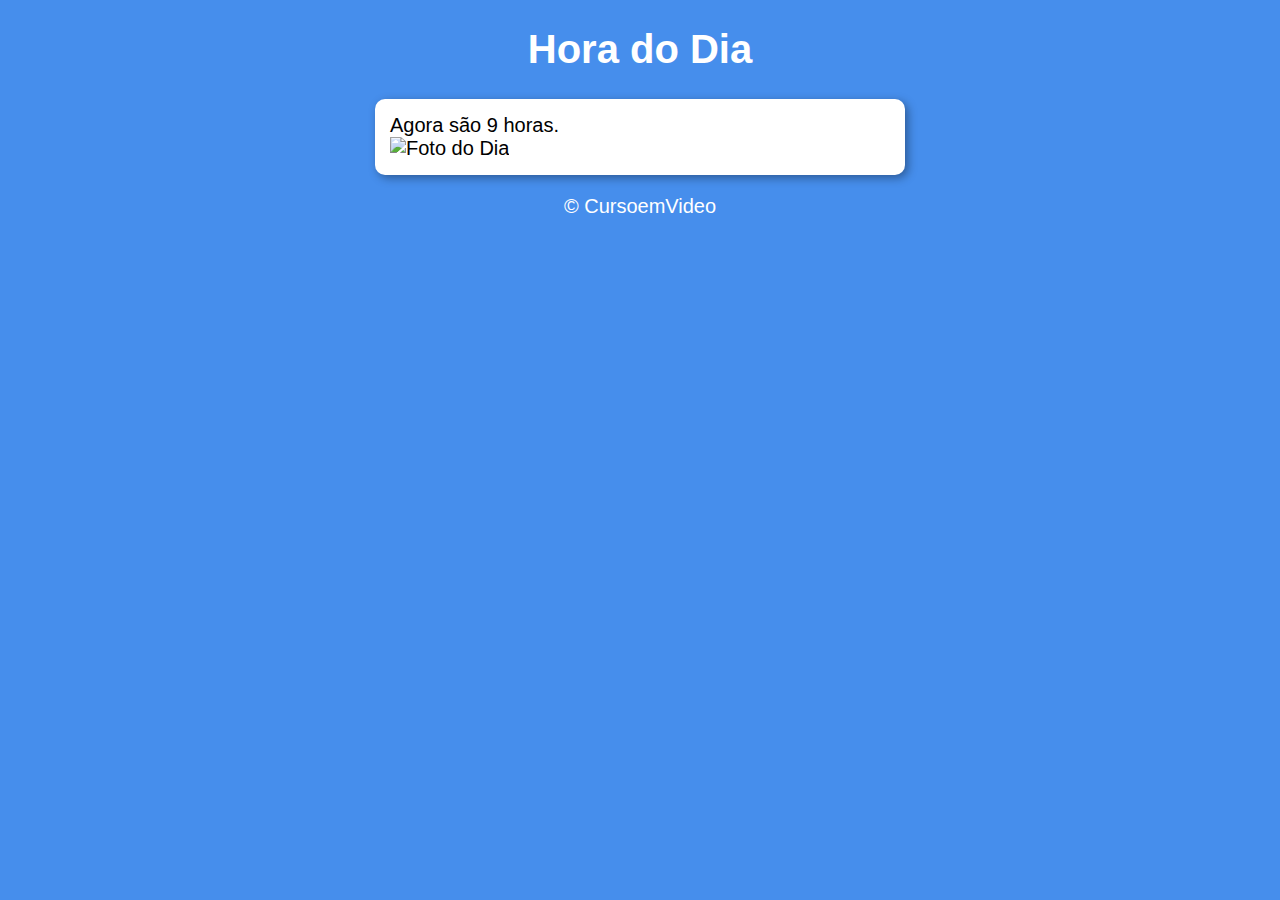
==== exDiaTardeNoite/index.html @ 8fbbd59e "Initial commit" ====
<!DOCTYPE html>
<html lang="en">
<head>
    <meta charset="UTF-8">
    <meta http-equiv="X-UA-Compatible" content="IE=edge">
    <meta name="viewport" content="width=device-width, initial-scale=1.0">
    <title>Hora do Dia</title>
    <link rel="stylesheet" href="estilo.css">
</head>
<body onload="carregar()">
    <header>
        <h1>Hora do Dia</h1>
    </header>
    <section>
        <div id="msg">
            Aqui vai aparecer a hora
        </div>
        <div id="foto">
            <img id="imagem" src="imagens/dia.png" alt="Foto do Dia">
        </div>
        <script src="script.js"></script>
    </section>
    <footer>
        <p>&copy; CursoemVideo</p>
    </footer>
    
</body>
</html>
---- exDiaTardeNoite/estilo.css ----
body {
    background: rgb(70, 142, 236);
    font: normal 15pt Arial;
}

header {
    color: white;
    text-align: center;
}

section {
    background: white;
    border-radius: 10px;
    padding: 15px;
    width: 500px;
    margin: auto;
    box-shadow: 3px 3px 10px rgba(0, 0, 0, 0.363);
}

footer {
    color: white;
    text-align: center;
    font: italic;
}
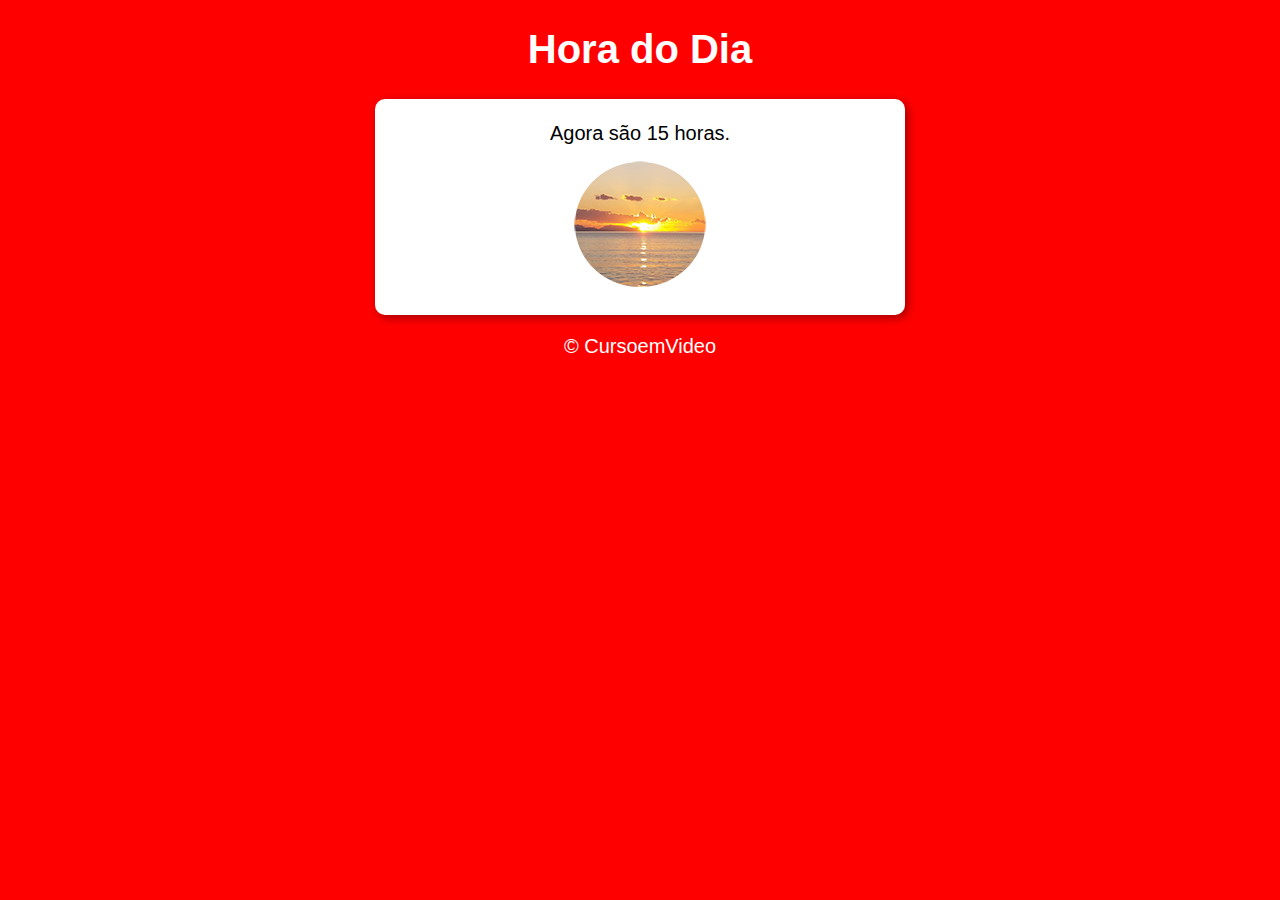
==== commit c51174fc: "diatardenoite01" ====
--- a/exDiaTardeNoite/index.html
+++ b/exDiaTardeNoite/index.html
@@ -1,5 +1,5 @@
 <!DOCTYPE html>
-<html lang="en">
+<html lang="pt-br">
 <head>
     <meta charset="UTF-8">
     <meta http-equiv="X-UA-Compatible" content="IE=edge">
--- a/exDiaTardeNoite/estilo.css
+++ b/exDiaTardeNoite/estilo.css
@@ -21,4 +21,9 @@
     color: white;
     text-align: center;
     font: italic;
+}
+
+div {
+    text-align: center;
+    padding: 8px;
 }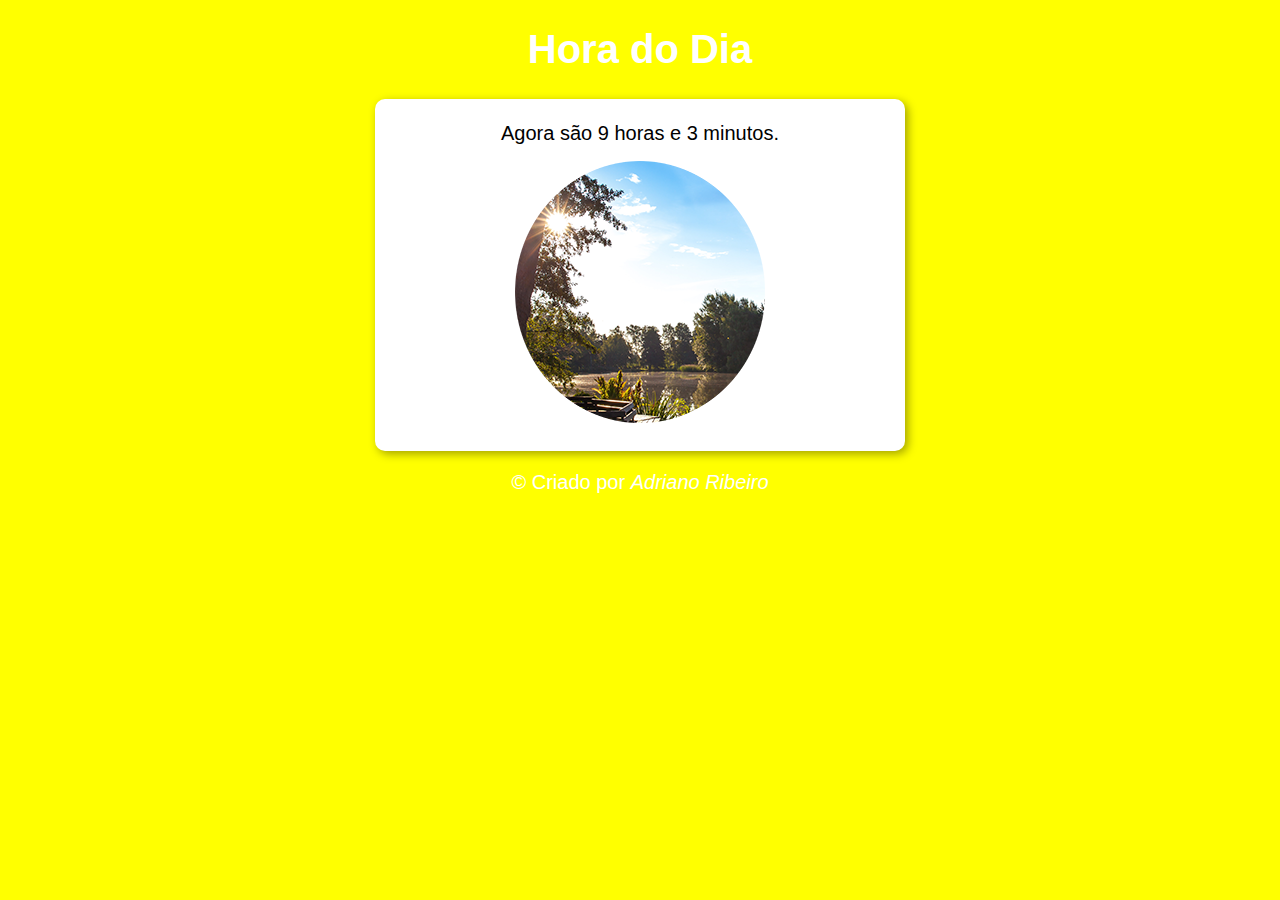
==== commit 4fc995b0: "update hora do dia" ====
--- a/exDiaTardeNoite/index.html
+++ b/exDiaTardeNoite/index.html
@@ -21,7 +21,7 @@
         <script src="script.js"></script>
     </section>
     <footer>
-        <p>&copy; CursoemVideo</p>
+        <p>&copy; Criado por <em>Adriano Ribeiro</em></p>
     </footer>
     
 </body>
--- a/exDiaTardeNoite/estilo.css
+++ b/exDiaTardeNoite/estilo.css
@@ -26,4 +26,15 @@
 div {
     text-align: center;
     padding: 8px;
+}
+
+@media (max-width: 450px) {
+    section {
+        width: 300px;
+    }
+
+    #msg {
+        font-size: 0.8em;
+        font-weight: bold;
+    }
 }